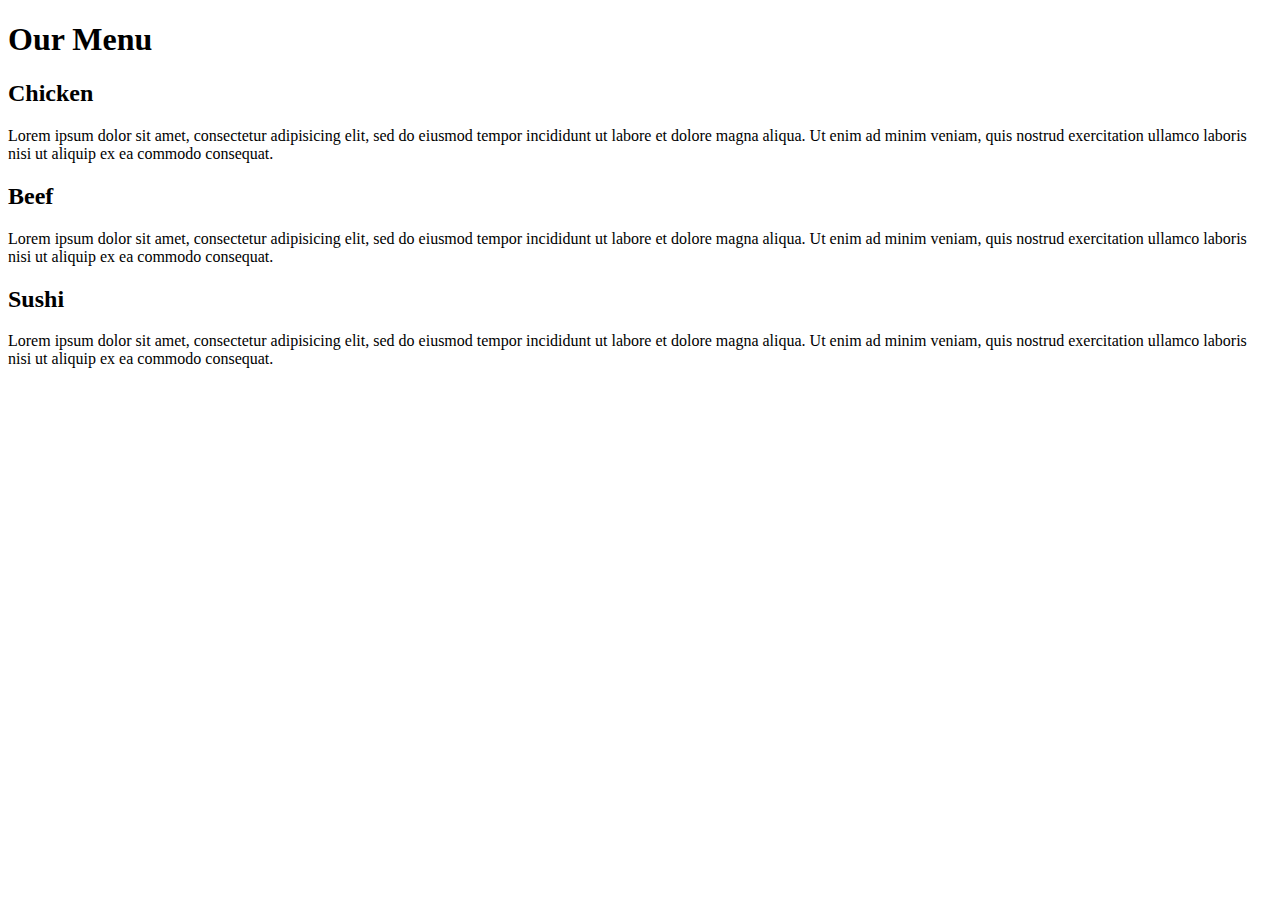
==== module2-solution/index.html @ 9af44436 "Updated" ====
<!DOCTYPE html>
<html lang="en">
<head>
    <meta charset="UTF-8">
    <meta name="viewport" content="width=device-width, initial-scale=1.0">
    <title>Restaurant Menu</title>
    <link rel="stylesheet" href="css/styles.css">
</head>
<body>
    <header>
        <h1>Our Menu</h1>
    </header>
    
    <main class="container">
        <section class="menu-item">
            <h2 class="title title-chicken">Chicken</h2>
            <p>Lorem ipsum dolor sit amet, consectetur adipisicing elit, sed do eiusmod tempor incididunt ut labore et dolore magna aliqua. Ut enim ad minim veniam, quis nostrud exercitation ullamco laboris nisi ut aliquip ex ea commodo consequat.</p>
        </section>

        <section class="menu-item">
            <h2 class="title title-beef">Beef</h2>
            <p>Lorem ipsum dolor sit amet, consectetur adipisicing elit, sed do eiusmod tempor incididunt ut labore et dolore magna aliqua. Ut enim ad minim veniam, quis nostrud exercitation ullamco laboris nisi ut aliquip ex ea commodo consequat.</p>
        </section>

        <section class="menu-item">
            <h2 class="title title-sushi">Sushi</h2>
            <p>Lorem ipsum dolor sit amet, consectetur adipisicing elit, sed do eiusmod tempor incididunt ut labore et dolore magna aliqua. Ut enim ad minim veniam, quis nostrud exercitation ullamco laboris nisi ut aliquip ex ea commodo consequat.</p>
        </section>
    </main>
</body>
</html>
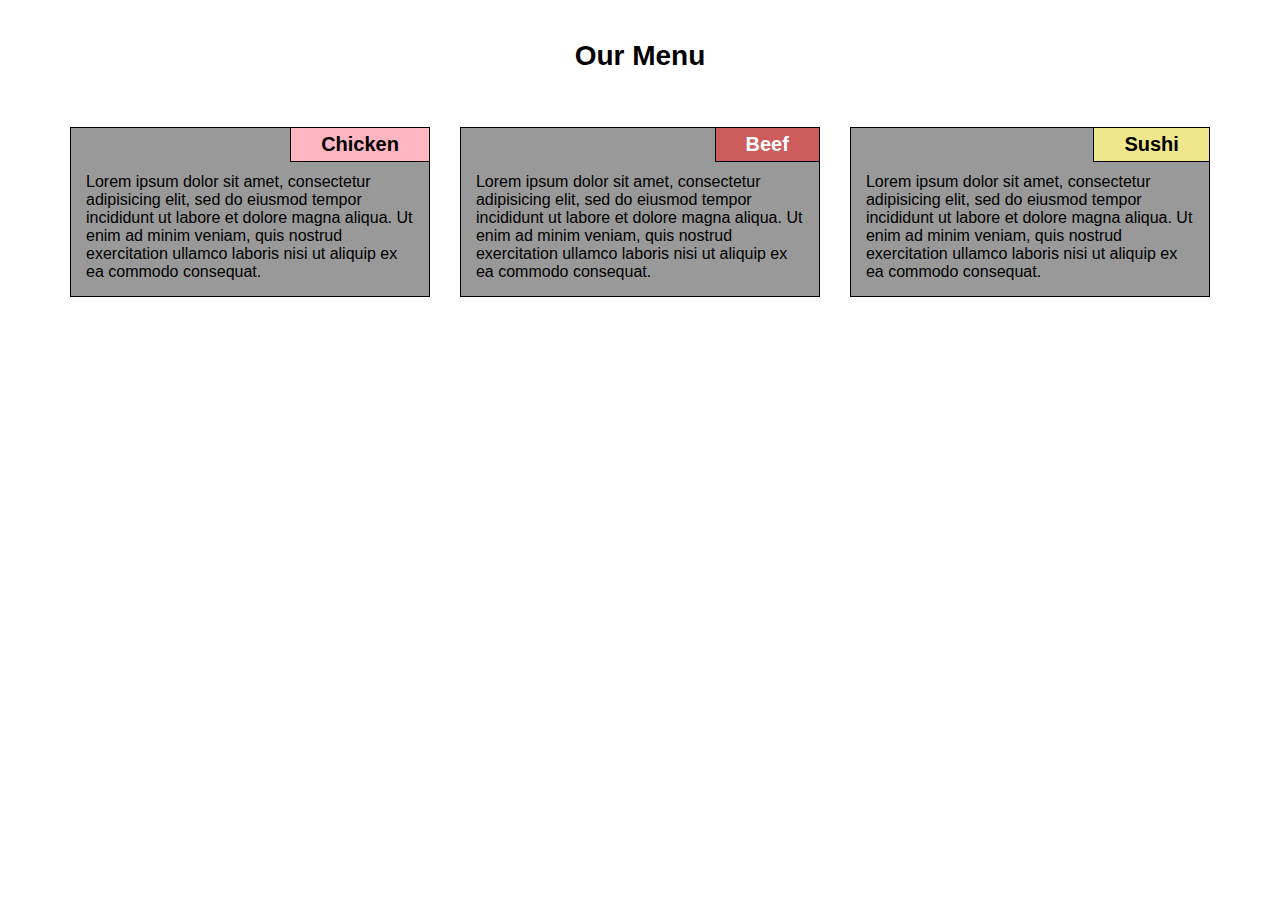
==== commit 10e6a24c: "Update index.html" ====
--- a/module2-solution/index.html
+++ b/module2-solution/index.html
@@ -4,7 +4,7 @@
     <meta charset="UTF-8">
     <meta name="viewport" content="width=device-width, initial-scale=1.0">
     <title>Restaurant Menu</title>
-    <link rel="stylesheet" href="css/styles.css">
+    <link rel="stylesheet" href="CSS/styles.css">
 </head>
 <body>
     <header>
@@ -28,4 +28,4 @@
         </section>
     </main>
 </body>
-</html>+</html>
--- a/module2-solution/CSS/styles.css
+++ b/module2-solution/CSS/styles.css
@@ -0,0 +1,87 @@
+* {
+    box-sizing: border-box;
+    margin: 0;
+    padding: 0;
+}
+
+body {
+    font-family: Arial, Helvetica, sans-serif;
+}
+
+h1 {
+    text-align: center;
+    margin: 40px 0;
+    font-size: 175%;
+}
+
+.container {
+    max-width: 1200px;
+    margin: 0 auto;
+    padding: 0 15px;
+}
+
+.menu-item {
+    background-color: #999999;
+    border: 1px solid #000;
+    margin: 15px;
+    padding: 45px 15px 15px 15px;
+    position: relative;
+}
+
+.title {
+    position: absolute;
+    top: 0;
+    right: 0;
+    padding: 5px 30px;
+    border-left: 1px solid #000;
+    border-bottom: 1px solid #000;
+    font-size: 125%;
+}
+
+.title-chicken {
+    background-color: #ffb6c1;
+}
+
+.title-beef {
+    background-color: #cd5c5c;
+    color: white;
+}
+
+.title-sushi {
+    background-color: #f0e68c;
+}
+
+/* Desktop view */
+@media (min-width: 992px) {
+    .menu-item {
+        float: left;
+        width: calc(33.33% - 30px);
+    }
+}
+
+/* Tablet view */
+@media (min-width: 768px) and (max-width: 991px) {
+    .menu-item {
+        float: left;
+        width: calc(50% - 30px);
+    }
+    
+    .menu-item:last-child {
+        clear: both;
+        width: calc(100% - 30px);
+    }
+}
+
+/* Mobile view */
+@media (max-width: 767px) {
+    .menu-item {
+        width: calc(100% - 30px);
+    }
+}
+
+/* Clearfix */
+.container::after {
+    content: "";
+    display: table;
+    clear: both;
+}